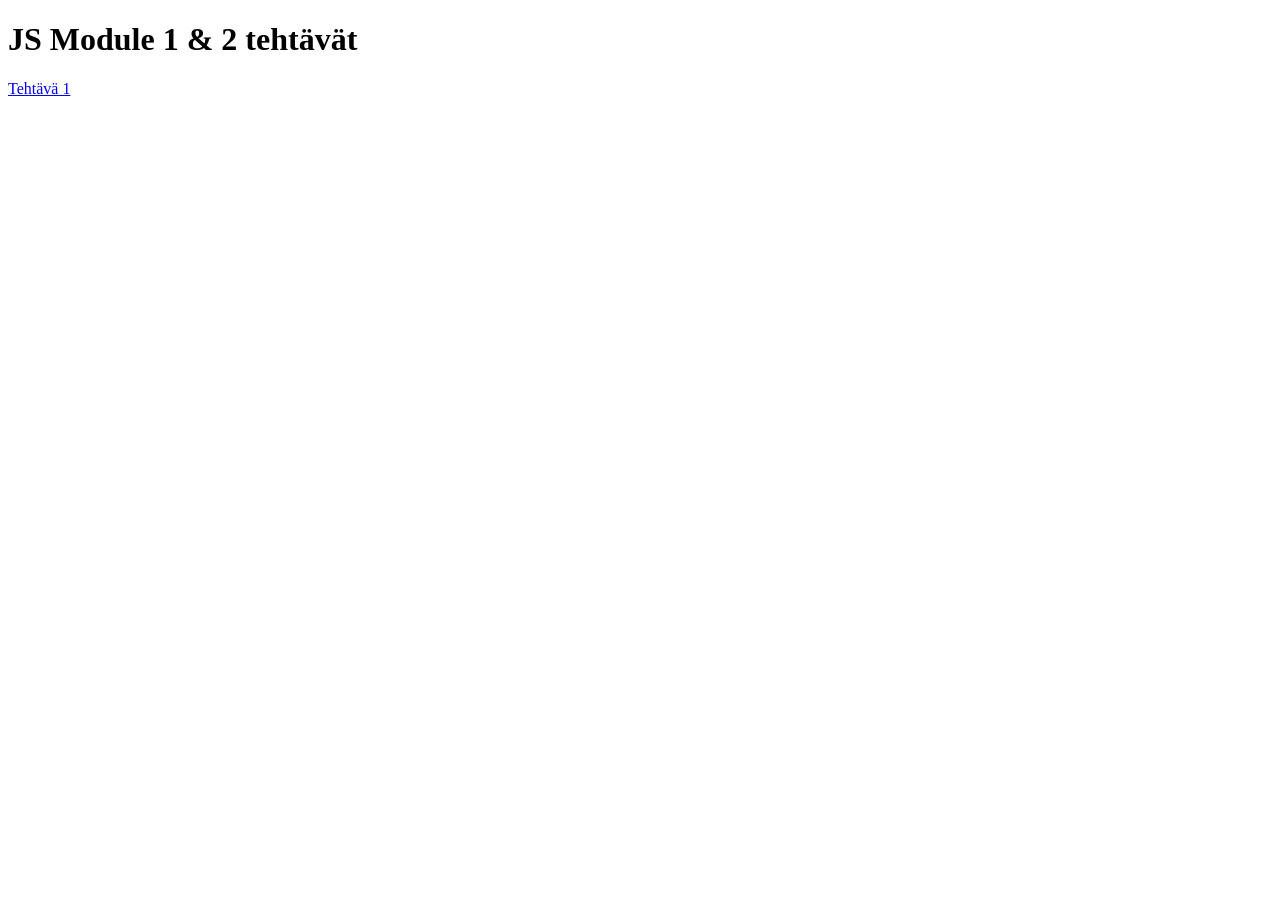
==== Module 1 & 2/index.html @ 4443e078 "Module 1 update" ====
<!DOCTYPE html>
<html lang="en">
<head>
    <meta charset="UTF-8">
    <meta name="viewport" content="width=device-width, initial-scale=1.0">
    <title>JS 1 & 2</title>
</head>
<body>
    <h1>JS Module 1 & 2 tehtävät</h1>
    <a href="1-1/index.html">Tehtävä 1</a>
</body>
</html>
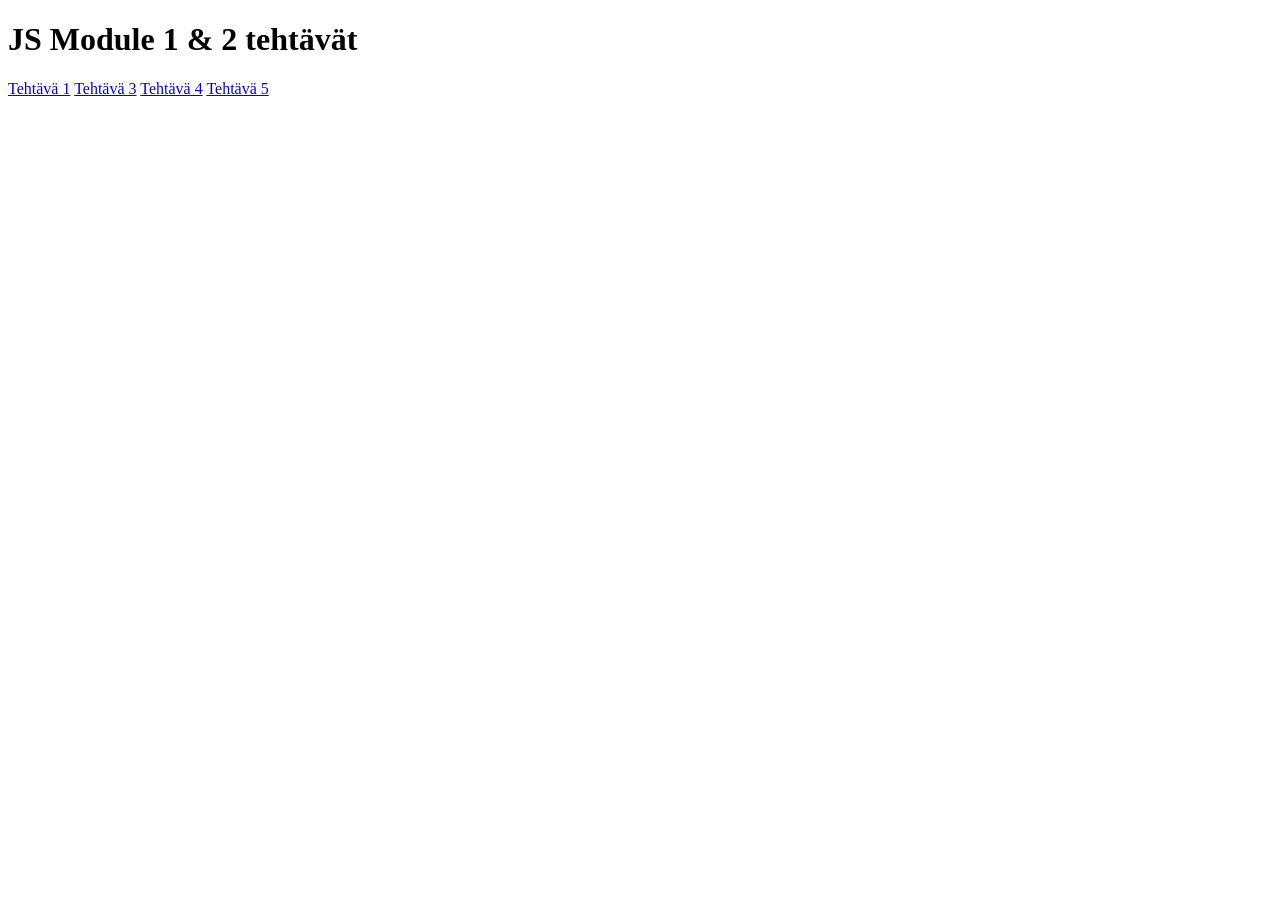
==== commit f06fa509: "Module 1 & 2" ====
--- a/Module 1 & 2/index.html
+++ b/Module 1 & 2/index.html
@@ -8,5 +8,8 @@
 <body>
     <h1>JS Module 1 & 2 tehtävät</h1>
     <a href="1-1/index.html">Tehtävä 1</a>
+    <a href="1-3/index.html">Tehtävä 3</a>
+    <a href="1-4/index.html">Tehtävä 4</a>
+    <a href="1-5/index.html">Tehtävä 5</a>
 </body>
 </html>
